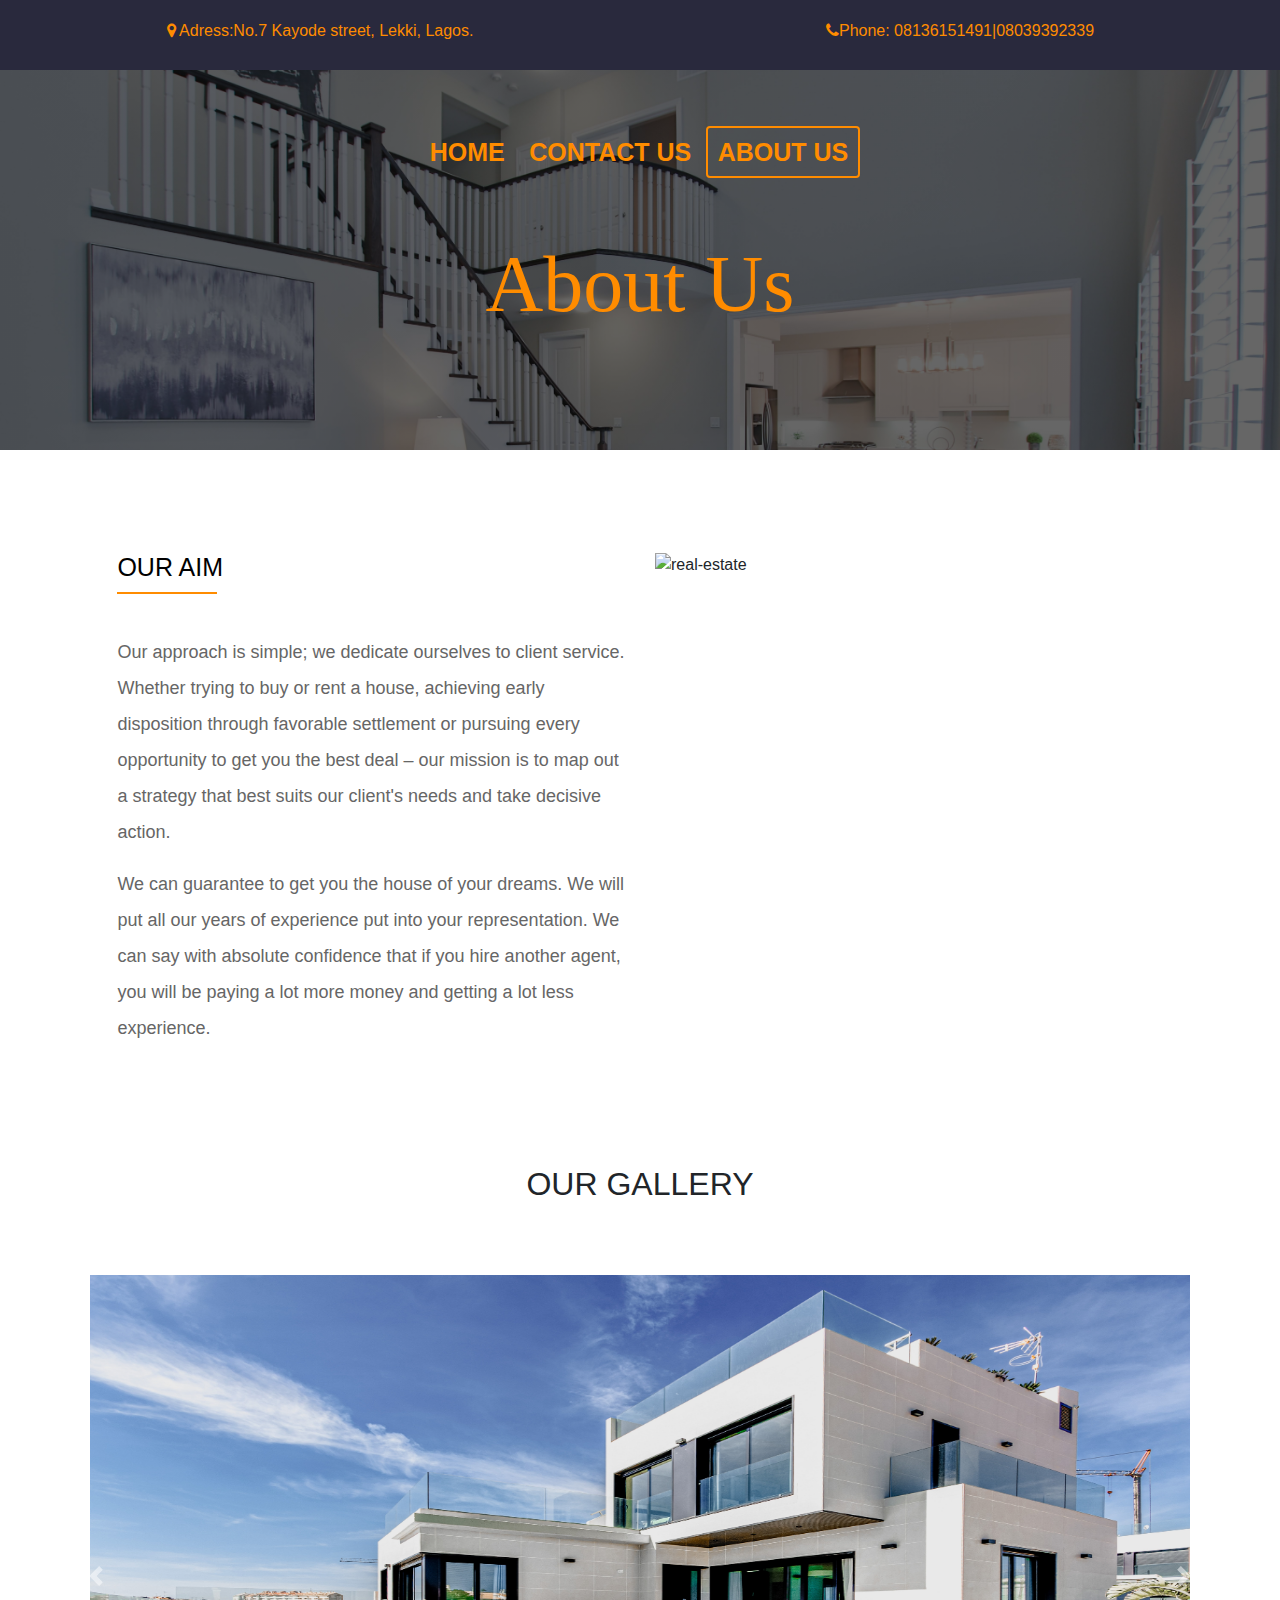
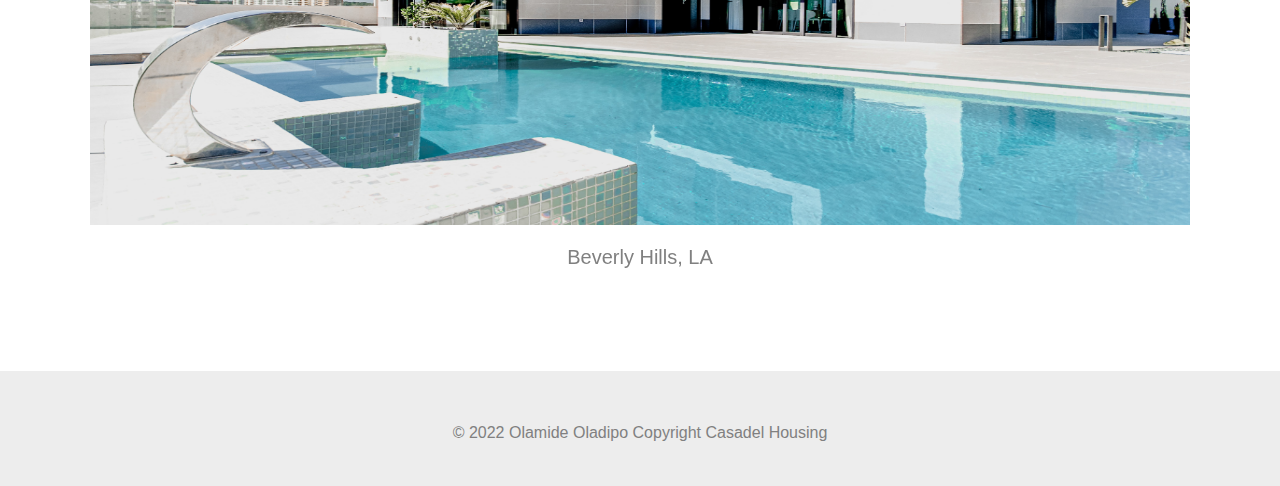
==== aboutus.html @ 871a08e6 "Initial Files" ====
<!DOCTYPE html>
<html lang="en" dir="ltr">
  <head>
    <meta charset="utf-8">
    <!-- Bootstrap CDN -->
    <link rel="stylesheet" href="https://stackpath.bootstrapcdn.com/bootstrap/4.4.1/css/bootstrap.min.css" integrity="sha384-Vkoo8x4CGsO3+Hhxv8T/Q5PaXtkKtu6ug5TOeNV6gBiFeWPGFN9MuhOf23Q9Ifjh" crossorigin="anonymous">

    <!-- Bootstrap Scripts -->
    <script src="https://code.jquery.com/jquery-3.4.1.slim.min.js" integrity="sha384-J6qa4849blE2+poT4WnyKhv5vZF5SrPo0iEjwBvKU7imGFAV0wwj1yYfoRSJoZ+n" crossorigin="anonymous"></script>
    <script src="https://cdn.jsdelivr.net/npm/popper.js@1.16.0/dist/umd/popper.min.js" integrity="sha384-Q6E9RHvbIyZFJoft+2mJbHaEWldlvI9IOYy5n3zV9zzTtmI3UksdQRVvoxMfooAo" crossorigin="anonymous"></script>
    <script src="https://stackpath.bootstrapcdn.com/bootstrap/4.4.1/js/bootstrap.min.js" integrity="sha384-wfSDF2E50Y2D1uUdj0O3uMBJnjuUD4Ih7YwaYd1iqfktj0Uod8GCExl3Og8ifwB6" crossorigin="anonymous"></script>

    <link rel="stylesheet" href="aboutus.css">
    <link rel="stylesheet" href="https://cdnjs.cloudflare.com/ajax/libs/font-awesome/4.7.0/css/font-awesome.min.css">
    <link rel="stylesheet" href="https://cdnjs.cloudflare.com/ajax/libs/font-awesome/4.4.0/css/font-awesome.min.css">

    <!-- Font Awesome -->
    <script src="https://kit.fontawesome.com/e6ddab75df.js" crossorigin="anonymous"></script>

    <!-- Fav Icon -->
    <link rel="icon" href="logo3.png">

    <title>ABOUT US</title>
  </head>
  <body>
    <div class="backgroundimage">
      <div class=" row header">
        <div class="col-lg-6">
          <p class="adress"><i class="fa fa-map-marker"></i> Adress:No.7 Kayode street, Lekki, Lagos.</p>
        </div>
        <div class="col-lg-6">
          <p class="adress"><i class="fa fa-phone"></i>Phone: 08136151491|08039392339</p>
        </div>
      </div>
    <div class="navv">
        <a class="index1" href="CASADEL.html"><b>HOME</b></a>
        <a class="index1" href="contact.html"><b>CONTACT US</b></a>
        <a class="index1 index2" href="aboutus.html"><b>ABOUT US</b></a>
    </div>
    <h1 class="about-us">About Us</h1>
    </div>
    <div class="row about">
      <div class="col-lg-6 div1">
        <h1 class="h1">OUR AIM</h1>
        <div class="line"></div>
        <p>Our approach is simple; we dedicate ourselves to client service. Whether trying to buy or rent a house, achieving early disposition through favorable settlement or pursuing every opportunity to get you the best deal – our mission is to map out a strategy that best suits our client's needs and take decisive action.</p>
        <p>We can guarantee to get you the house of your dreams. We will put all our years of experience put into your representation. We can say with absolute confidence that if you hire another agent, you will be paying a lot more money and getting a lot less experience.</p>
      </div>
      <div class="col-lg-6 div2">
        <img class="house14"src="logo14.jpg" alt="real-estate">
      </div>
    </div>
    <h1 class="h2">OUR GALLERY</h1>
    <div id="testimonials-carousel" class="carousel slide pic" data-ride="carousel" data-interval="4000" data-pause="hover" data-touch="true">
      <div class="carousel-inner">
        <div class="carousel-item active">
          <img class="testimonial-image"src="house15.jpg" alt="mrmoon-profile">
          <h2 class="testimonial-text">Beverly Hills, LA</h2>
        </div>
        <div class="carousel-item">
          <img class="testimonial-image" src="house14.jpg" alt="sprinkles-profile">
          <h2 class="testimonial-text">Chelsea, London</h2>
        </div>
        <div class="carousel-item">
          <img class="testimonial-image" src="house13.jpg" alt="dog-profile">
          <h2 class="testimonial-text">Ikoyi, Lagos</h2>
        </div>
        <div class="carousel-item">
          <img class="testimonial-image" src="house3.jpg" alt="lady-profile">
          <h2 class="testimonial-text"> Manhattan, New York</h2>
        </div>
        <div class="carousel-item">
          <img class="testimonial-image" src="house16.jpg" alt="sprinkles-profile">
          <h2 class="testimonial-text">Wilmslow, Manchester</h2>
        </div>
      </div>
      <a class="carousel-control-prev" type="button" data-target="#testimonials-carousel" data-slide="prev">
        <span class="carousel-control-prev-icon" aria-hidden="true"></span>
        <span class="visually-hidden"></span>
      </a>
      <a class="carousel-control-next" type="button" data-target="#testimonials-carousel" data-slide="next">
        <span class="carousel-control-next-icon" aria-hidden="true"></span>
        <span class="visually-hidden"></span>
      </a>
    </div>
    <div class="footer">
      <i class="fa-brands fa-facebook-f fa-1x icons"></i>
      <i class="fa-brands fa-instagram fa-1x icons"></i>
      <i class="fa-brands fa-twitter fa-1x icons"></i>
      <i class="fa-solid fa-envelope fa-1x icons"></i>
      <p class="copyright">© 2022 <a class="olamide"href="https://github.com/OlamideOladipo587" target="_blank">Olamide Oladipo</a> Copyright Casadel Housing</p>
    </div>
  </body>
</html>
---- aboutus.css ----
body{
  margin: 0;
}
.backgroundimage
{
    background-image:linear-gradient(rgba(0,0,0,0.6),rgba(0,0,0,0.6)),url(house10.jpg);
    width:100%;
    height: 450px;
    background-repeat: no-repeat;
    background-size: cover;
    text-align: center;
}
.header
{
    background-color: #29293d;
    height: 70px;
    padding-top: 1.5%;
    color: darkorange;
    width: 100%;
    margin-right: 0;
    margin-left: 0;
}
.navv{
  text-align: center;
  padding: 5%;
}
.add{
  color: darkorange;
}
.index1
{
    color: darkorange;
    text-decoration: none;
    font-size: 25px;
    font-family:serif;
    padding-right: 10px;
    padding: 10px;
    border-radius: 4px;
    font-family:helvetica;

}
.index2{
  border: 2px solid darkorange;
}
.index1:hover
{
    color: darkorange;
    padding: 10px;
    background-color:#29293d;
    border-radius: 4px;
    text-decoration: none;
}
.about-us
{
    font-family:fantasy;
    font-size: 80px;
    color: darkorange;
}
.about{
  padding: 8%;
  margin-left: 0;
  margin-right: 0;
}
.house14{
  width: 450px;
  height: 400px;
}
.div1{
  text-align: left;
  font-family:helvetica;
  font-size: 18px;
  color:#666666;
  line-height: 2;
}
.h1{
  font-size: 25px;
  color: black;
}
.line{
  width: 100px;
  height: 2px;
  background-color:darkorange;
  margin-bottom: 40px;
  margin-top: 10px;
}
.h2{
  text-align: center;
}
.testimonial-image{
  width: 100%;
  height: 550px;
}
.pic{
  padding: 5% 7%;
  text-align: center;
}
.testimonial-text{
  margin-top: 20px;
  font-size: 20px;
  color: gray;
}
.footer{
  padding: 2%;
  background-color: #ededed;
  margin-top: 30px;
  color: gray;
  text-align: center;
}
.icons{
  padding-right: 10px;
  padding-bottom: 10px;
}
.icons:hover{
  color: darkorange;
}
.olamide{
  color: inherit;
}
.olamide:hover{
  color: inherit;
}
.copyright:hover{
  color: darkorange;
}
@media (max-width: 1028px){
  .header{
    text-align: center;
    height: 75px;
  }
  .index1{
    font-size: 18px;
  }
  .house14{
    width: 400px;
    height: 400px;
  }
}
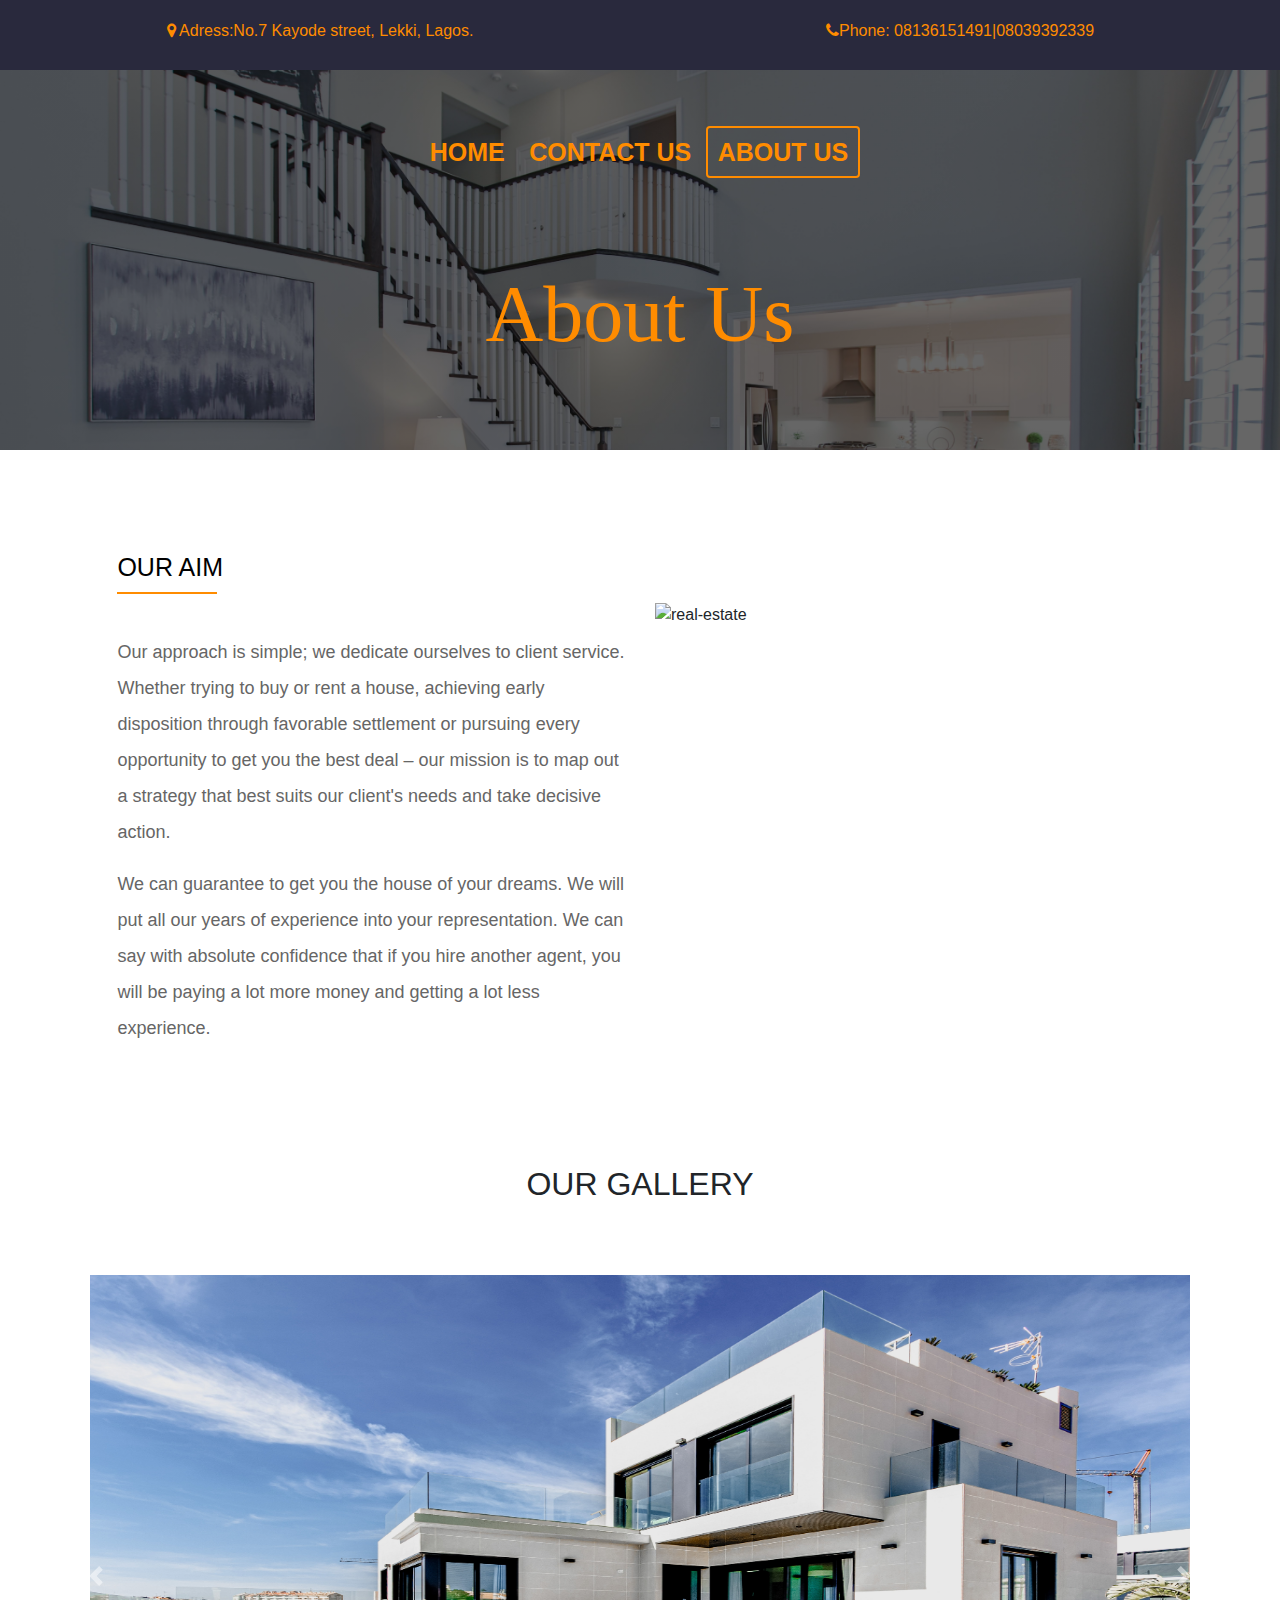
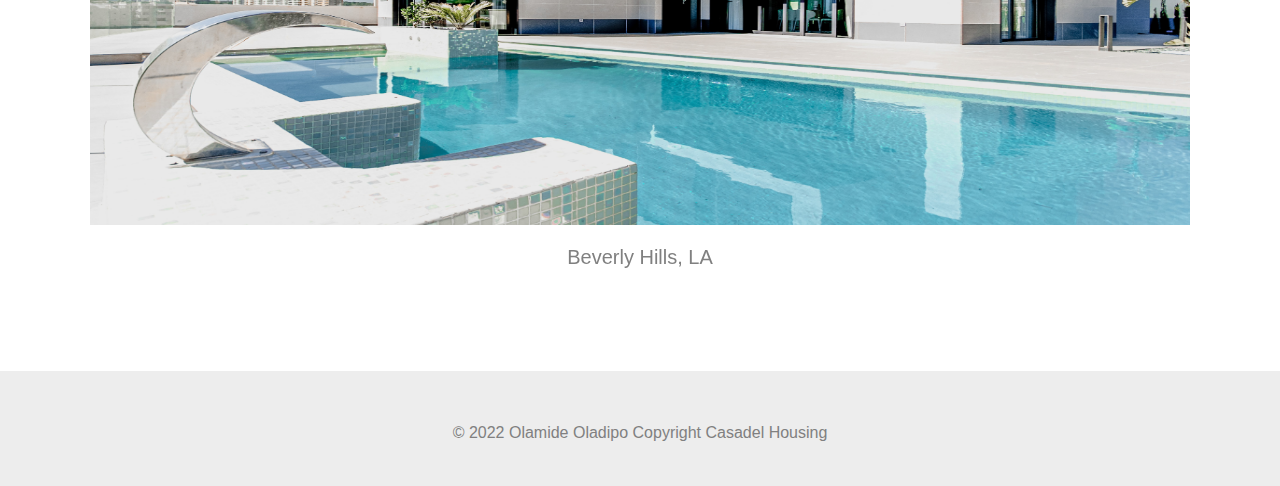
==== commit b815f172: "Update aboutus.html" ====
--- a/aboutus.html
+++ b/aboutus.html
@@ -33,7 +33,7 @@
         </div>
       </div>
     <div class="navv">
-        <a class="index1" href="CASADEL.html"><b>HOME</b></a>
+        <a class="index1" href="index.html"><b>HOME</b></a>
         <a class="index1" href="contact.html"><b>CONTACT US</b></a>
         <a class="index1 index2" href="aboutus.html"><b>ABOUT US</b></a>
     </div>
@@ -44,7 +44,7 @@
         <h1 class="h1">OUR AIM</h1>
         <div class="line"></div>
         <p>Our approach is simple; we dedicate ourselves to client service. Whether trying to buy or rent a house, achieving early disposition through favorable settlement or pursuing every opportunity to get you the best deal – our mission is to map out a strategy that best suits our client's needs and take decisive action.</p>
-        <p>We can guarantee to get you the house of your dreams. We will put all our years of experience put into your representation. We can say with absolute confidence that if you hire another agent, you will be paying a lot more money and getting a lot less experience.</p>
+        <p>We can guarantee to get you the house of your dreams. We will put all our years of experience into your representation. We can say with absolute confidence that if you hire another agent, you will be paying a lot more money and getting a lot less experience.</p>
       </div>
       <div class="col-lg-6 div2">
         <img class="house14"src="logo14.jpg" alt="real-estate">
--- a/aboutus.css
+++ b/aboutus.css
@@ -55,6 +55,7 @@
     font-family:fantasy;
     font-size: 80px;
     color: darkorange;
+    margin-top: 30px;
 }
 .about{
   padding: 8%;
@@ -71,6 +72,9 @@
   font-size: 18px;
   color:#666666;
   line-height: 2;
+}
+.div2{
+  padding-top: 50px;
 }
 .h1{
   font-size: 25px;
@@ -122,16 +126,22 @@
 .copyright:hover{
   color: darkorange;
 }
-@media (max-width: 1028px){
+@media only screen and (-webkit-min-device-pixel-ratio: 1) and (min-device-width : 768px) and (max-device-width : 1007px) {
   .header{
     text-align: center;
-    height: 75px;
-  }
-  .index1{
-    font-size: 18px;
+    height: 80px;
   }
   .house14{
     width: 400px;
     height: 400px;
   }
 }
+@media only screen and (min-device-width : 360px) and (max-device-width : 640px){
+  .header{
+    text-align: center;
+    height: 85px;
+  }
+  .index1{
+    font-size: 18px;
+  }
+}
